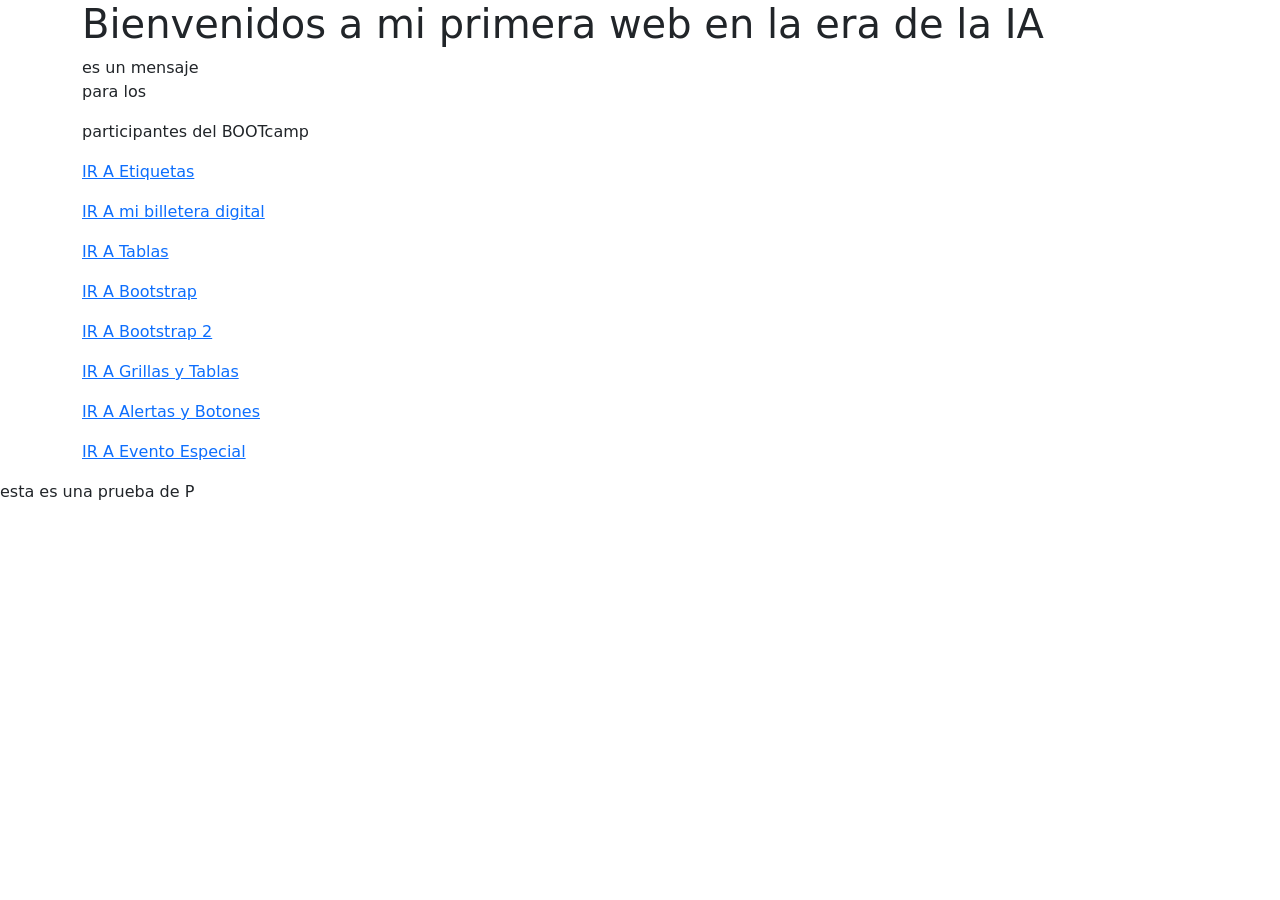
==== index.html @ 4fa8a175 "Add files via upload mi segundo intento" ====
<!DOCTYPE html>
<html lang="en">
<head>
    <meta charset="UTF-8">
    <meta name="viewport" content="width=device-width, initial-scale=1.0">
    <link rel="stylesheet" href="https://cdn.jsdelivr.net/npm/bootstrap@5.3.3/dist/css/bootstrap.min.css">


    <title>Mi Primera Web en la era de la IA</title>

</head>
<body>
<script
src="https://cdn.jsdelivr.net/npm/bootstrap@5.3.3/dist/js/bootstrap.bundle.min.js">
</script>
<div class="container">
    <h1>Bienvenidos a mi primera web en la era de la IA</h1>
    <p>    es un mensaje <br> para los <br>
    </p>participantes del BOOTcamp<p></p>
    <A HREF=etiquetas.html>IR A Etiquetas</A>
    <p></p>
    <A HREF=mi_billetera.html>IR A mi billetera digital</A>
    <p></p>
    <A HREF=tablas.html>IR A Tablas </A>
    <p></p>
    <A HREF=bootstrap.html>IR A Bootstrap </A>
    <p></p>
    <a href="bootstrap2.html">IR A Bootstrap 2</a>
    <p></p>
    <a href="grillasytablas.html">IR A Grillas y Tablas</a>
    <p> </p>
    <A HREF=alertasybotones.html>IR A Alertas y Botones</A>
    <p></p>
    <a href="evento.html">IR A Evento Especial</a>
    <p></p>
    
    


     

</div>


<p>esta es una prueba de P</p>
<p> </p>


<iframe width="560" height="315" src="https://www.youtube.com/embed/2dP-OxMbukw?si=pWIRiriOk6v_nre8&a=1" frameborder="0" allow="accelerometer; autoplay; " allowfullscreen></iframe>

</body>

<! -- <iframe width="560" height="315" src="https://www.youtube.com/embed/kPHdDl0cAvY?si=lhJJDJKux06_F71O&autoplay=1"  frameborder="0" allow="accelerometer; autoplay; " allowfullscreen></iframe>

<iframe width="560" height="315" src="https://www.youtube.com/embed/8UoMY6oN1tg?si=RaqlZ6ol7BUoZmFT&autoplay=1"  frameborder="0" allow="accelerometer; autoplay; " allowfullscreen></iframe>

<p></p>
<p></p>


</BODY>
</HTML>
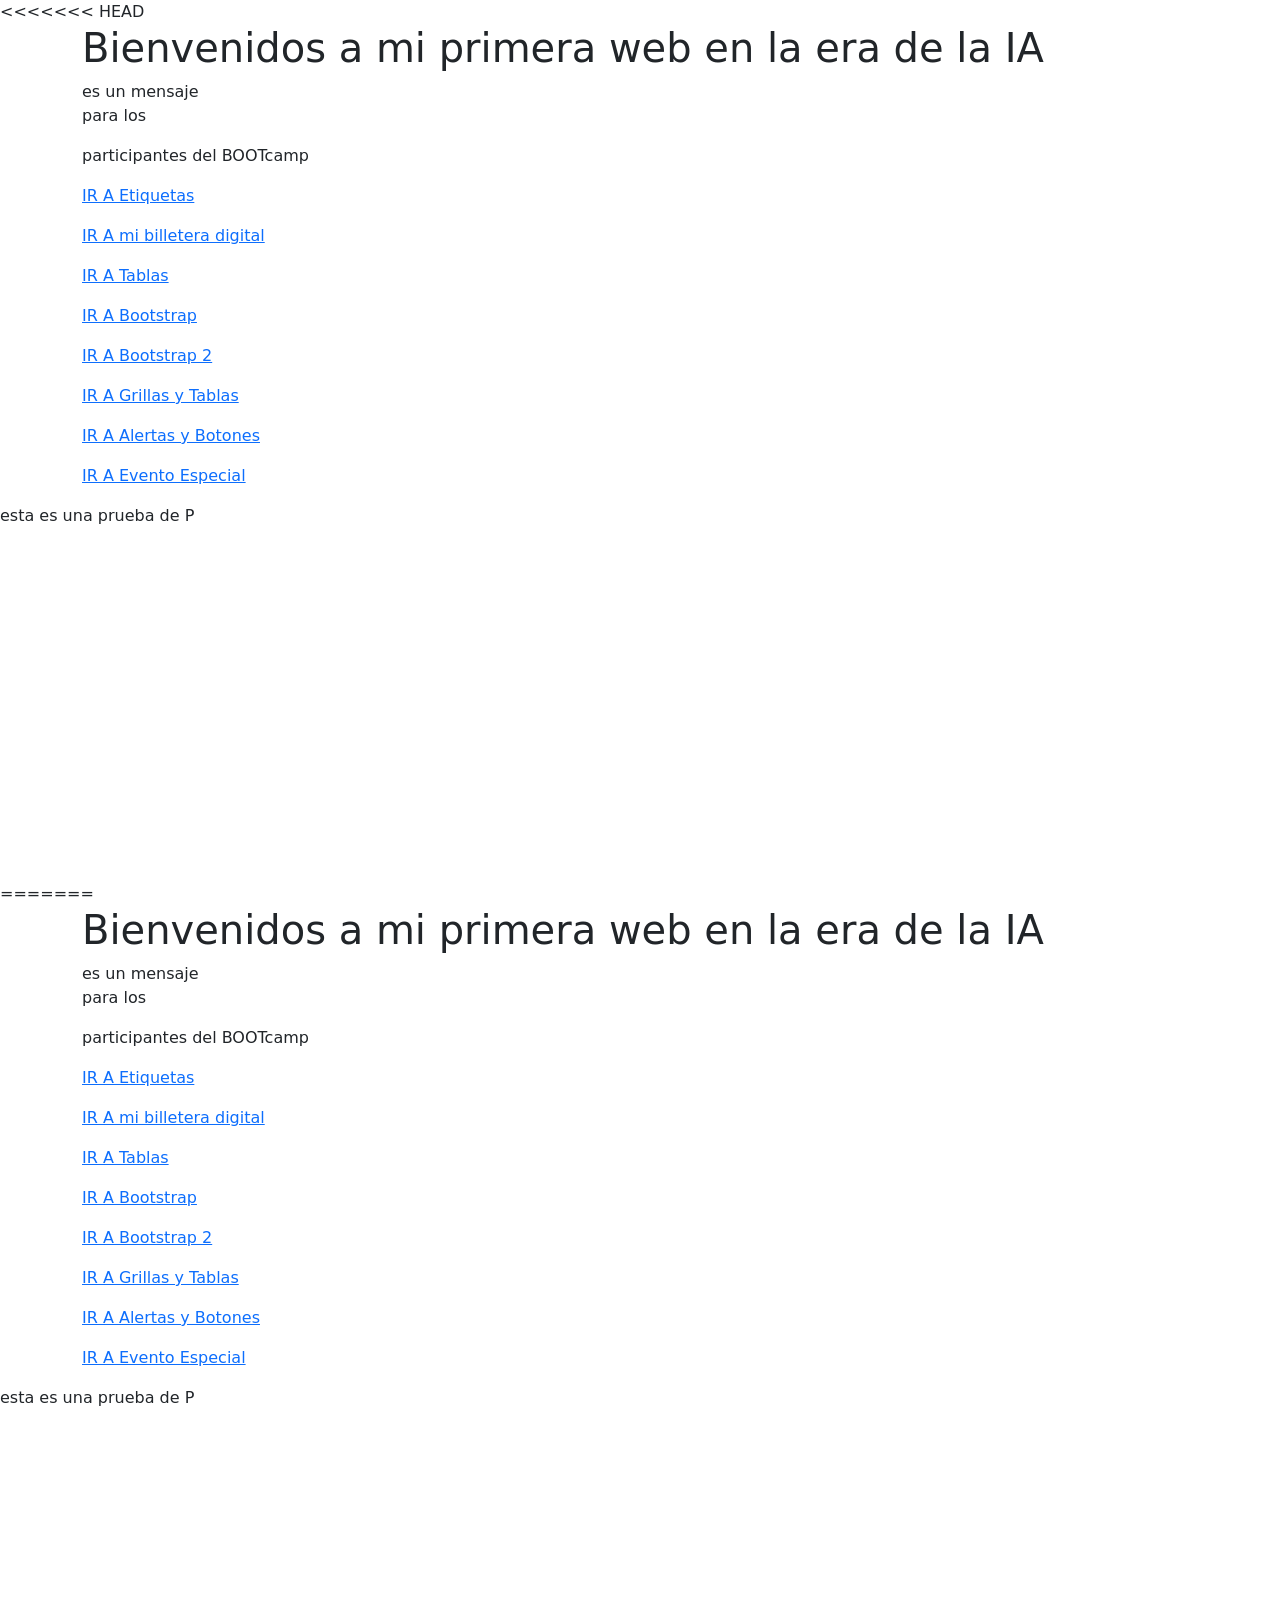
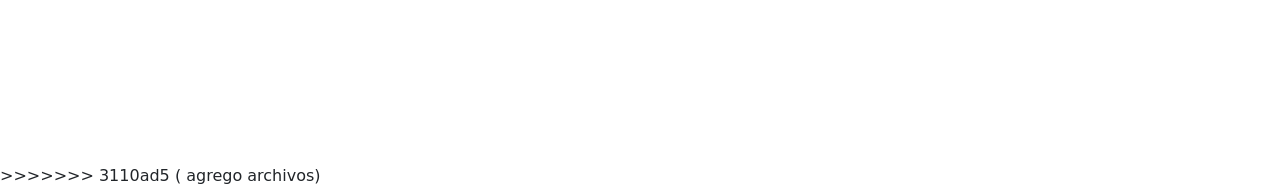
==== commit 69b2421b: "Initial commit" ====
--- a/index.html
+++ b/index.html
@@ -1,62 +1,127 @@
-<!DOCTYPE html>
-<html lang="en">
-<head>
-    <meta charset="UTF-8">
-    <meta name="viewport" content="width=device-width, initial-scale=1.0">
-    <link rel="stylesheet" href="https://cdn.jsdelivr.net/npm/bootstrap@5.3.3/dist/css/bootstrap.min.css">
-
-
-    <title>Mi Primera Web en la era de la IA</title>
-
-</head>
-<body>
-<script
-src="https://cdn.jsdelivr.net/npm/bootstrap@5.3.3/dist/js/bootstrap.bundle.min.js">
-</script>
-<div class="container">
-    <h1>Bienvenidos a mi primera web en la era de la IA</h1>
-    <p>    es un mensaje <br> para los <br>
-    </p>participantes del BOOTcamp<p></p>
-    <A HREF=etiquetas.html>IR A Etiquetas</A>
-    <p></p>
-    <A HREF=mi_billetera.html>IR A mi billetera digital</A>
-    <p></p>
-    <A HREF=tablas.html>IR A Tablas </A>
-    <p></p>
-    <A HREF=bootstrap.html>IR A Bootstrap </A>
-    <p></p>
-    <a href="bootstrap2.html">IR A Bootstrap 2</a>
-    <p></p>
-    <a href="grillasytablas.html">IR A Grillas y Tablas</a>
-    <p> </p>
-    <A HREF=alertasybotones.html>IR A Alertas y Botones</A>
-    <p></p>
-    <a href="evento.html">IR A Evento Especial</a>
-    <p></p>
-    
-    
-
-
-     
-
-</div>
-
-
-<p>esta es una prueba de P</p>
-<p> </p>
-
-
-<iframe width="560" height="315" src="https://www.youtube.com/embed/2dP-OxMbukw?si=pWIRiriOk6v_nre8&a=1" frameborder="0" allow="accelerometer; autoplay; " allowfullscreen></iframe>
-
-</body>
-
-<! -- <iframe width="560" height="315" src="https://www.youtube.com/embed/kPHdDl0cAvY?si=lhJJDJKux06_F71O&autoplay=1"  frameborder="0" allow="accelerometer; autoplay; " allowfullscreen></iframe>
-
-<iframe width="560" height="315" src="https://www.youtube.com/embed/8UoMY6oN1tg?si=RaqlZ6ol7BUoZmFT&autoplay=1"  frameborder="0" allow="accelerometer; autoplay; " allowfullscreen></iframe>
-
-<p></p>
-<p></p>
-
-
-</BODY>
-</HTML>
+<<<<<<< HEAD
+<!DOCTYPE html>
+<html lang="en">
+<head>
+    <meta charset="UTF-8">
+    <meta name="viewport" content="width=device-width, initial-scale=1.0">
+    <link rel="stylesheet" href="https://cdn.jsdelivr.net/npm/bootstrap@5.3.3/dist/css/bootstrap.min.css">
+
+
+    <title>Mi Primera Web en la era de la IA</title>
+
+</head>
+<body>
+<script
+src="https://cdn.jsdelivr.net/npm/bootstrap@5.3.3/dist/js/bootstrap.bundle.min.js">
+</script>
+<div class="container">
+    <h1>Bienvenidos a mi primera web en la era de la IA</h1>
+    <p>    es un mensaje <br> para los <br>
+    </p>participantes del BOOTcamp<p></p>
+    <A HREF=etiquetas.html>IR A Etiquetas</A>
+    <p></p>
+    <A HREF=mi_billetera.html>IR A mi billetera digital</A>
+    <p></p>
+    <A HREF=tablas.html>IR A Tablas </A>
+    <p></p>
+    <A HREF=bootstrap.html>IR A Bootstrap </A>
+    <p></p>
+    <a href="bootstrap2.html">IR A Bootstrap 2</a>
+    <p></p>
+    <a href="grillasytablas.html">IR A Grillas y Tablas</a>
+    <p> </p>
+    <A HREF=alertasybotones.html>IR A Alertas y Botones</A>
+    <p></p>
+    <a href="evento.html">IR A Evento Especial</a>
+    <p></p>
+    
+    
+
+
+     
+
+</div>
+
+
+<p>esta es una prueba de P</p>
+<p> </p>
+
+
+<iframe width="560" height="315" src="https://www.youtube.com/embed/2dP-OxMbukw?si=pWIRiriOk6v_nre8&a=1" frameborder="0" allow="accelerometer; autoplay; " allowfullscreen></iframe>
+
+</body>
+
+<! -- <iframe width="560" height="315" src="https://www.youtube.com/embed/kPHdDl0cAvY?si=lhJJDJKux06_F71O&autoplay=1"  frameborder="0" allow="accelerometer; autoplay; " allowfullscreen></iframe>
+
+<iframe width="560" height="315" src="https://www.youtube.com/embed/8UoMY6oN1tg?si=RaqlZ6ol7BUoZmFT&autoplay=1"  frameborder="0" allow="accelerometer; autoplay; " allowfullscreen></iframe>
+
+<p></p>
+<p></p>
+
+
+</BODY>
+</HTML>
+=======
+<!DOCTYPE html>
+<html lang="en">
+<head>
+    <meta charset="UTF-8">
+    <meta name="viewport" content="width=device-width, initial-scale=1.0">
+    <link rel="stylesheet" href="https://cdn.jsdelivr.net/npm/bootstrap@5.3.3/dist/css/bootstrap.min.css">
+
+
+    <title>Mi Primera Web en la era de la IA</title>
+
+</head>
+<body>
+<script
+src="https://cdn.jsdelivr.net/npm/bootstrap@5.3.3/dist/js/bootstrap.bundle.min.js">
+</script>
+<div class="container">
+    <h1>Bienvenidos a mi primera web en la era de la IA</h1>
+    <p>    es un mensaje <br> para los <br>
+    </p>participantes del BOOTcamp<p></p>
+    <A HREF=etiquetas.html>IR A Etiquetas</A>
+    <p></p>
+    <A HREF=mi_billetera.html>IR A mi billetera digital</A>
+    <p></p>
+    <A HREF=tablas.html>IR A Tablas </A>
+    <p></p>
+    <A HREF=bootstrap.html>IR A Bootstrap </A>
+    <p></p>
+    <a href="bootstrap2.html">IR A Bootstrap 2</a>
+    <p></p>
+    <a href="grillasytablas.html">IR A Grillas y Tablas</a>
+    <p> </p>
+    <A HREF=alertasybotones.html>IR A Alertas y Botones</A>
+    <p></p>
+    <a href="evento.html">IR A Evento Especial</a>
+    <p></p>
+    
+    
+
+
+     
+
+</div>
+
+
+<p>esta es una prueba de P</p>
+<p> </p>
+
+
+<iframe width="560" height="315" src="https://www.youtube.com/embed/2dP-OxMbukw?si=pWIRiriOk6v_nre8&a=1" frameborder="0" allow="accelerometer; autoplay; " allowfullscreen></iframe>
+
+</body>
+
+<! -- <iframe width="560" height="315" src="https://www.youtube.com/embed/kPHdDl0cAvY?si=lhJJDJKux06_F71O&autoplay=1"  frameborder="0" allow="accelerometer; autoplay; " allowfullscreen></iframe>
+
+<iframe width="560" height="315" src="https://www.youtube.com/embed/8UoMY6oN1tg?si=RaqlZ6ol7BUoZmFT&autoplay=1"  frameborder="0" allow="accelerometer; autoplay; " allowfullscreen></iframe>
+
+<p></p>
+<p></p>
+
+
+</BODY>
+</HTML>
+>>>>>>> 3110ad5 ( agrego archivos)
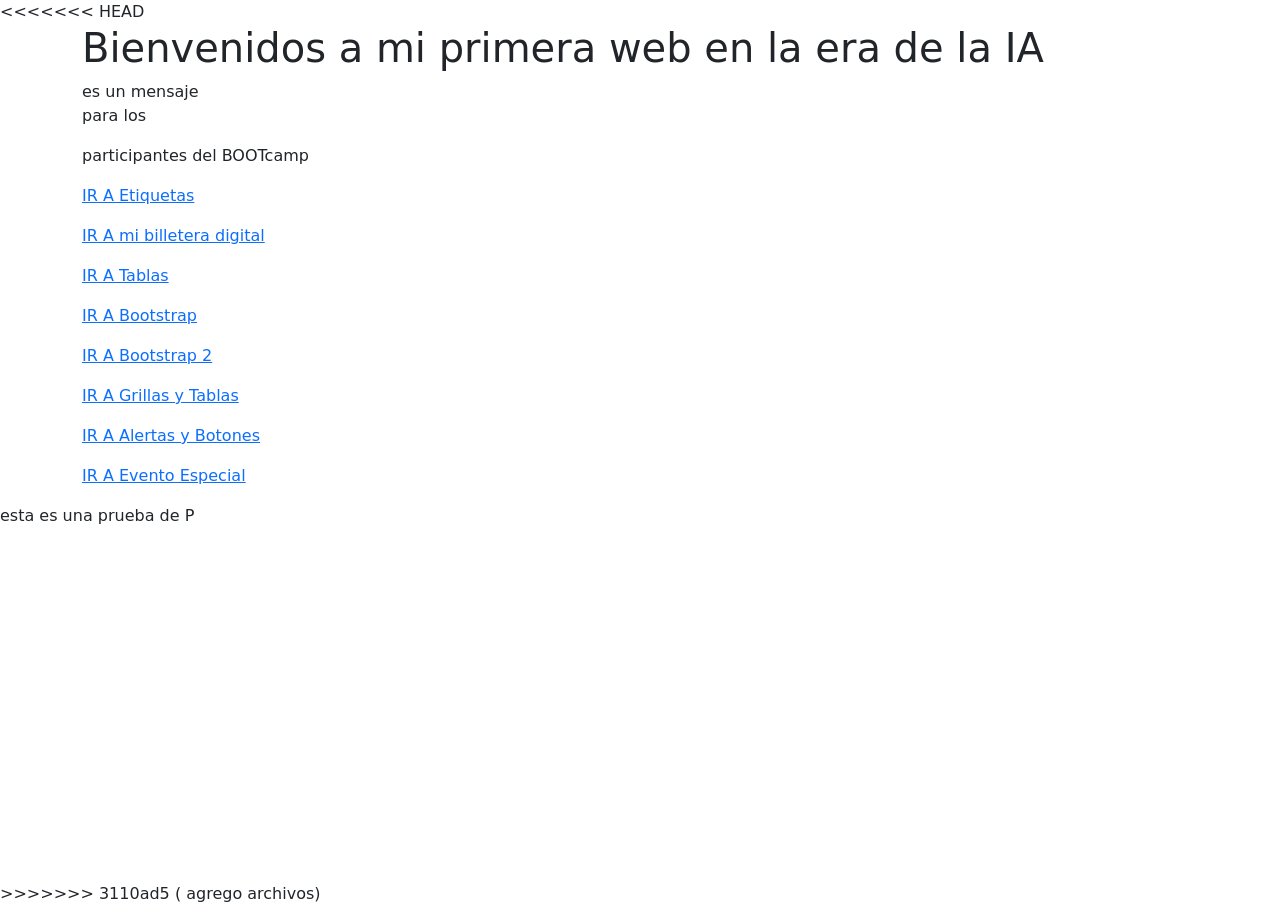
==== commit c6bc5cc7: "modifico index" ====
--- a/index.html
+++ b/index.html
@@ -58,70 +58,4 @@
 <p></p>
 <p></p>
 
-
-</BODY>
-</HTML>
-=======
-<!DOCTYPE html>
-<html lang="en">
-<head>
-    <meta charset="UTF-8">
-    <meta name="viewport" content="width=device-width, initial-scale=1.0">
-    <link rel="stylesheet" href="https://cdn.jsdelivr.net/npm/bootstrap@5.3.3/dist/css/bootstrap.min.css">
-
-
-    <title>Mi Primera Web en la era de la IA</title>
-
-</head>
-<body>
-<script
-src="https://cdn.jsdelivr.net/npm/bootstrap@5.3.3/dist/js/bootstrap.bundle.min.js">
-</script>
-<div class="container">
-    <h1>Bienvenidos a mi primera web en la era de la IA</h1>
-    <p>    es un mensaje <br> para los <br>
-    </p>participantes del BOOTcamp<p></p>
-    <A HREF=etiquetas.html>IR A Etiquetas</A>
-    <p></p>
-    <A HREF=mi_billetera.html>IR A mi billetera digital</A>
-    <p></p>
-    <A HREF=tablas.html>IR A Tablas </A>
-    <p></p>
-    <A HREF=bootstrap.html>IR A Bootstrap </A>
-    <p></p>
-    <a href="bootstrap2.html">IR A Bootstrap 2</a>
-    <p></p>
-    <a href="grillasytablas.html">IR A Grillas y Tablas</a>
-    <p> </p>
-    <A HREF=alertasybotones.html>IR A Alertas y Botones</A>
-    <p></p>
-    <a href="evento.html">IR A Evento Especial</a>
-    <p></p>
-    
-    
-
-
-     
-
-</div>
-
-
-<p>esta es una prueba de P</p>
-<p> </p>
-
-
-<iframe width="560" height="315" src="https://www.youtube.com/embed/2dP-OxMbukw?si=pWIRiriOk6v_nre8&a=1" frameborder="0" allow="accelerometer; autoplay; " allowfullscreen></iframe>
-
-</body>
-
-<! -- <iframe width="560" height="315" src="https://www.youtube.com/embed/kPHdDl0cAvY?si=lhJJDJKux06_F71O&autoplay=1"  frameborder="0" allow="accelerometer; autoplay; " allowfullscreen></iframe>
-
-<iframe width="560" height="315" src="https://www.youtube.com/embed/8UoMY6oN1tg?si=RaqlZ6ol7BUoZmFT&autoplay=1"  frameborder="0" allow="accelerometer; autoplay; " allowfullscreen></iframe>
-
-<p></p>
-<p></p>
-
-
-</BODY>
-</HTML>
 >>>>>>> 3110ad5 ( agrego archivos)
